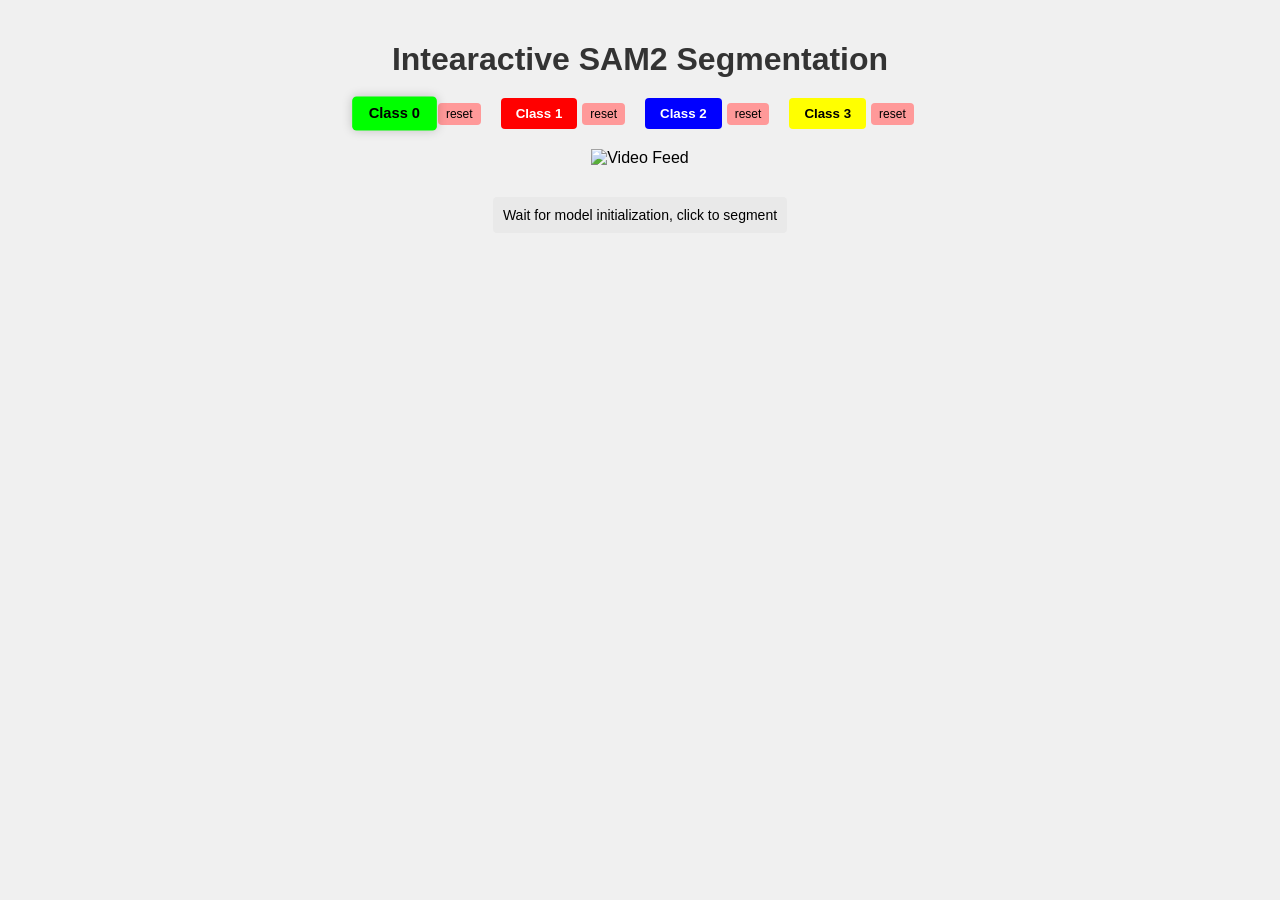
==== templates/app_index.html @ 6fe9a268 "connected" ====
<!DOCTYPE html>
<html lang="en">
<head>
    <meta charset="UTF-8">
    <meta name="viewport" content="width=device-width, initial-scale=1.0">
    <title>Real-Time SAM2</title>
    <style>
        body {
            font-family: Arial, sans-serif;
            margin: 0;
            padding: 20px;
            text-align: center;
            background-color: #f0f0f0;
        }
        h1 {
            color: #333;
            margin-bottom: 20px;
        }
        .container {
            display: flex;
            flex-direction: column;
            align-items: center;
            max-width: 1000px;
            margin: 0 auto;
        }
        .video-container {
            position: relative;
            margin-bottom: 20px;
            cursor: crosshair;
        }
        .controls {
            display: flex;
            justify-content: center;
            gap: 10px;
            margin-bottom: 20px;
        }
        .class-btn {
            padding: 8px 15px;
            border: none;
            border-radius: 4px;
            cursor: pointer;
            font-weight: bold;
            transition: all 0.3s;
        }
        .class-btn.active {
            transform: scale(1.1);
            box-shadow: 0 0 10px rgba(0,0,0,0.2);
        }
        #class0 { background-color: rgb(0, 255, 0); color: black; }
        #class1 { background-color: rgb(255, 0, 0); color: white; }
        #class2 { background-color: rgb(0, 0, 255); color: white; }
        #class3 { background-color: rgb(255, 255, 0); color: black; }
        .status {
            margin-top: 10px;
            padding: 10px;
            background-color: #e9e9e9;
            border-radius: 4px;
            font-size: 14px;
        }
        .reset-btn {
            padding: 8px 15px;
            border: none;
            border-radius: 4px;
            cursor: pointer;
            font-weight: bold;
            transition: all 0.3s;
            background-color: #ff5555;
            color: white;
            margin-left: 20px;
        }
        .reset-btn:hover {
            background-color: #ff3333;
            transform: scale(1.05);
        }
        /* 클래스 컨트롤 그룹 스타일 */
        .class-control {
            display: flex;
            align-items: center;
            margin-right: 10px;
        }
        
        /* 클래스별 초기화 버튼 스타일 */
        .reset-class-btn {
            padding: 4px 8px;
            border: none;
            border-radius: 4px;
            cursor: pointer;
            font-size: 12px;
            margin-left: 5px;
            background-color: #ff9999;
            color: black;
        }
        
        .reset-class-btn:hover {
            background-color: #ff7777;
        }
        
        /* 전체 초기화 버튼 스타일 */
        .reset-all-btn {
            padding: 8px 15px;
            border: none;
            border-radius: 4px;
            cursor: pointer;
            font-weight: bold;
            transition: all 0.3s;
            background-color: #ff5555;
            color: white;
            margin-left: 20px;
        }
        
        .reset-all-btn:hover {
            background-color: #ff3333;
            transform: scale(1.05);
        }
    </style>
</head>
<body>
    <div class="container">
        <h1>Intearactive SAM2 Segmentation</h1>
        
        <div class="controls">
            <div class="class-control">
                <button id="class0" class="class-btn active">Class 0</button>
                <button id="reset0" class="reset-class-btn">reset</button>
            </div>
            <div class="class-control">
                <button id="class1" class="class-btn">Class 1</button>
                <button id="reset1" class="reset-class-btn">reset</button>
            </div>
            <div class="class-control">
                <button id="class2" class="class-btn">Class 2</button>
                <button id="reset2" class="reset-class-btn">reset</button>
            </div>
            <div class="class-control">
                <button id="class3" class="class-btn">Class 3</button>
                <button id="reset3" class="reset-class-btn">reset</button>
            </div>
        </div>
        
        <div class="video-container" id="videoContainer">
            <img src="/video_feed" alt="Video Feed" id="videoFeed">
        </div>
        
        <div class="status" id="status">
            Wait for model initialization, click to segment
        </div>
    </div>

    <script>
        document.addEventListener('DOMContentLoaded', () => {
            const videoFeed = document.getElementById('videoFeed');
            const videoContainer = document.getElementById('videoContainer');
            const statusElement = document.getElementById('status');
            const classButtons = document.querySelectorAll('.class-btn');
            const resetClassButtons = document.querySelectorAll('.reset-class-btn');
            let currentClass = 0;

            // 비디오 피드 클릭 이벤트 처리
            videoContainer.addEventListener('click', (event) => {
                // 클릭 좌표 계산
                const rect = videoFeed.getBoundingClientRect();
                const x = event.clientX - rect.left;
                const y = event.clientY - rect.top;
                
                // 좌표를 실제 비디오 크기에 맞게 변환
                const videoX = x * (videoFeed.naturalWidth / rect.width);
                const videoY = y * (videoFeed.naturalHeight / rect.height);
                
                // 서버에 좌표 전송
                fetch('/click', {
                    method: 'POST',
                    headers: {
                        'Content-Type': 'application/json'
                    },
                    body: JSON.stringify({ x: videoX, y: videoY })
                })
                .then(response => response.json())
                .then(data => {
                    if (data.status === 'success') {
                        statusElement.textContent = `Object of class ${data.class} at coordinate (${Math.round(videoX)}, ${Math.round(videoY)}) added`;
                    }
                })
                .catch(error => {
                    console.error('Error:', error);
                    statusElement.textContent = 'Error: ' + error.message;
                });
            });

            // 클래스 버튼 클릭 이벤트 처리
            classButtons.forEach(button => {
                button.addEventListener('click', () => {
                    // 버튼 ID에서 클래스 번호 추출
                    const classNum = parseInt(button.id.replace('class', ''));
                    
                    // 서버에 클래스 변경 요청
                    fetch('/change_class', {
                        method: 'POST',
                        headers: {
                            'Content-Type': 'application/json'
                        },
                        body: JSON.stringify({ class: classNum })
                    })
                    .then(response => response.json())
                    .then(data => {
                        if (data.status === 'success') {
                            // 현재 클래스 업데이트
                            currentClass = data.current_class;
                            
                            // 버튼 활성화 상태 업데이트
                            classButtons.forEach(btn => {
                                btn.classList.remove('active');
                            });
                            document.getElementById(`class${currentClass}`).classList.add('active');
                            
                            statusElement.textContent = `Class ${currentClass} selected. Click to segment.`;
                        }
                    })
                    .catch(error => {
                        console.error('Error:', error);
                        statusElement.textContent = 'Error: ' + error.message;
                    });
                });
            });

            // 클래스별 초기화 버튼 이벤트 처리
            resetClassButtons.forEach(button => {
                button.addEventListener('click', () => {
                    // 버튼 ID에서 클래스 번호 추출 (reset0, reset1, ...)
                    const classNum = parseInt(button.id.replace('reset', ''));
                    
                    // 서버에 특정 클래스 초기화 요청
                    fetch('/reset_class', {
                        method: 'POST',
                        headers: {
                            'Content-Type': 'application/json'
                        },
                        body: JSON.stringify({ class: classNum })
                    })
                    .then(response => response.json())
                    .then(data => {
                        if (data.status === 'success') {
                            statusElement.textContent = `Class ${classNum} reset.`;
                        }
                    })
                    .catch(error => {
                        console.error('Error:', error);
                        statusElement.textContent = 'Error: ' + error.message;
                    });
                });
            });
        });
    </script>
</body>
</html>
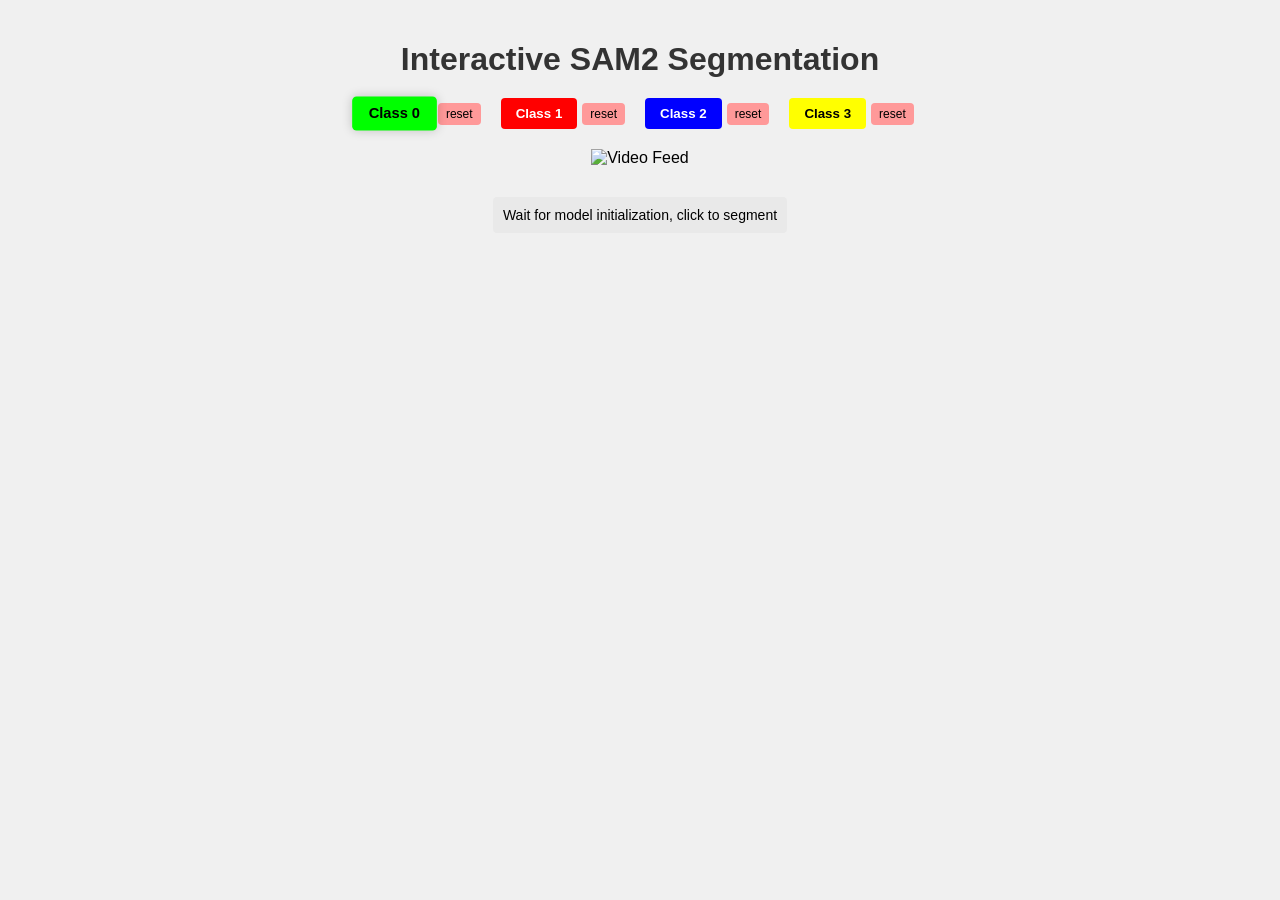
==== commit b7928351: "inference computer" ====
--- a/templates/app_index.html
+++ b/templates/app_index.html
@@ -117,7 +117,7 @@
 </head>
 <body>
     <div class="container">
-        <h1>Intearactive SAM2 Segmentation</h1>
+        <h1>Interactive SAM2 Segmentation</h1>
         
         <div class="controls">
             <div class="class-control">
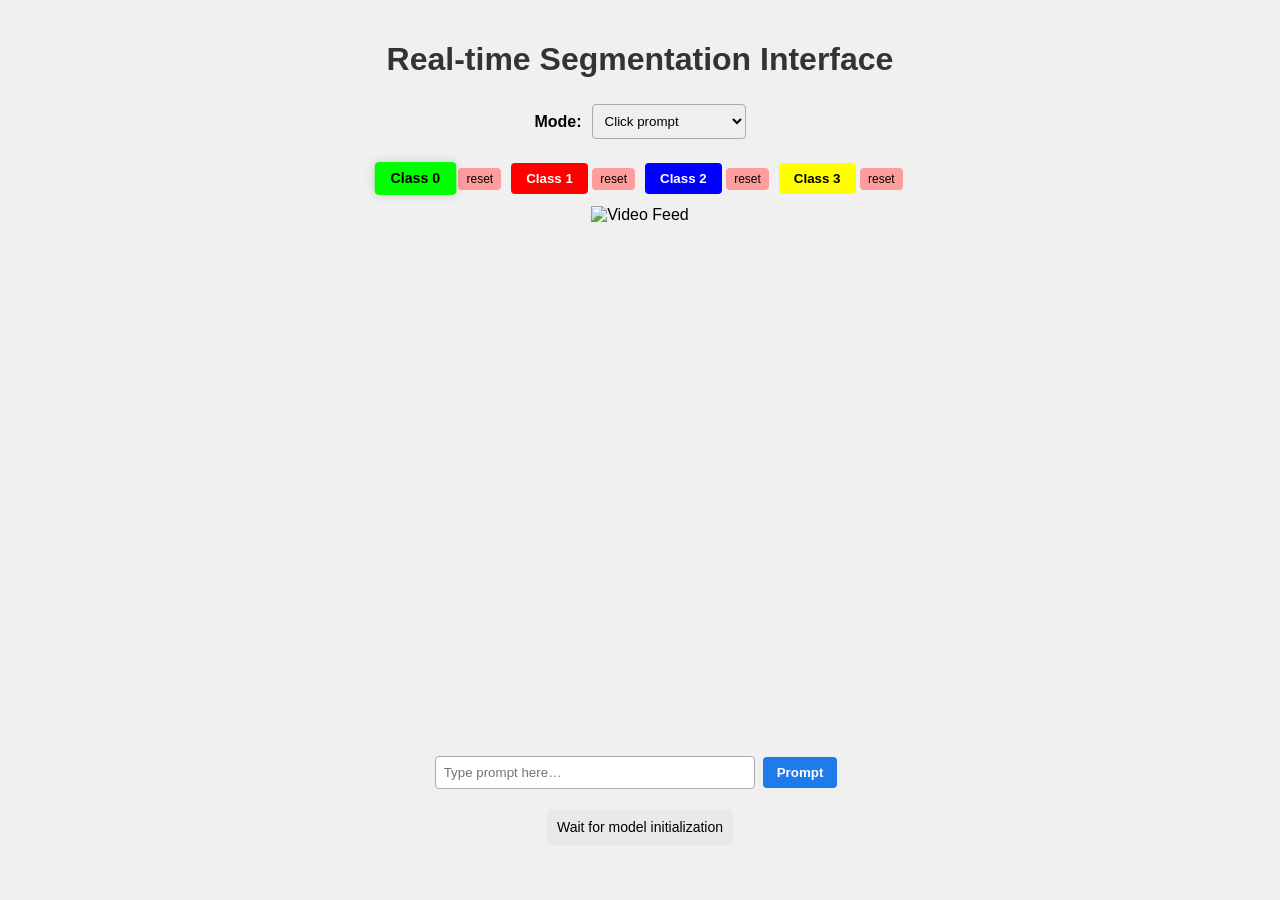
==== commit 819dd1b1: "msg req rep pattern fixed" ====
--- a/templates/app_index.html
+++ b/templates/app_index.html
@@ -1,255 +1,308 @@
-
 <!DOCTYPE html>
 <html lang="en">
 <head>
-    <meta charset="UTF-8">
-    <meta name="viewport" content="width=device-width, initial-scale=1.0">
-    <title>Real-Time SAM2</title>
-    <style>
-        body {
-            font-family: Arial, sans-serif;
-            margin: 0;
-            padding: 20px;
-            text-align: center;
-            background-color: #f0f0f0;
-        }
-        h1 {
-            color: #333;
-            margin-bottom: 20px;
-        }
-        .container {
-            display: flex;
-            flex-direction: column;
-            align-items: center;
-            max-width: 1000px;
-            margin: 0 auto;
-        }
-        .video-container {
-            position: relative;
-            margin-bottom: 20px;
-            cursor: crosshair;
-        }
-        .controls {
-            display: flex;
-            justify-content: center;
-            gap: 10px;
-            margin-bottom: 20px;
-        }
-        .class-btn {
-            padding: 8px 15px;
-            border: none;
-            border-radius: 4px;
-            cursor: pointer;
-            font-weight: bold;
-            transition: all 0.3s;
-        }
-        .class-btn.active {
-            transform: scale(1.1);
-            box-shadow: 0 0 10px rgba(0,0,0,0.2);
-        }
-        #class0 { background-color: rgb(0, 255, 0); color: black; }
-        #class1 { background-color: rgb(255, 0, 0); color: white; }
-        #class2 { background-color: rgb(0, 0, 255); color: white; }
-        #class3 { background-color: rgb(255, 255, 0); color: black; }
-        .status {
-            margin-top: 10px;
-            padding: 10px;
-            background-color: #e9e9e9;
-            border-radius: 4px;
-            font-size: 14px;
-        }
-        .reset-btn {
-            padding: 8px 15px;
-            border: none;
-            border-radius: 4px;
-            cursor: pointer;
-            font-weight: bold;
-            transition: all 0.3s;
-            background-color: #ff5555;
-            color: white;
-            margin-left: 20px;
-        }
-        .reset-btn:hover {
-            background-color: #ff3333;
-            transform: scale(1.05);
-        }
-        /* 클래스 컨트롤 그룹 스타일 */
-        .class-control {
-            display: flex;
-            align-items: center;
-            margin-right: 10px;
-        }
-        
-        /* 클래스별 초기화 버튼 스타일 */
-        .reset-class-btn {
-            padding: 4px 8px;
-            border: none;
-            border-radius: 4px;
-            cursor: pointer;
-            font-size: 12px;
-            margin-left: 5px;
-            background-color: #ff9999;
-            color: black;
-        }
-        
-        .reset-class-btn:hover {
-            background-color: #ff7777;
-        }
-        
-        /* 전체 초기화 버튼 스타일 */
-        .reset-all-btn {
-            padding: 8px 15px;
-            border: none;
-            border-radius: 4px;
-            cursor: pointer;
-            font-weight: bold;
-            transition: all 0.3s;
-            background-color: #ff5555;
-            color: white;
-            margin-left: 20px;
-        }
-        
-        .reset-all-btn:hover {
-            background-color: #ff3333;
-            transform: scale(1.05);
-        }
-    </style>
+  <meta charset="UTF-8"/>
+  <meta name="viewport" content="width=device-width, initial-scale=1.0"/>
+  <title>Interactive SAM2 Segmentation</title>
+  <style>
+    :root { --ui-bg:#f0f0f0; --ui-muted:#e9e9e9; }
+    * { box-sizing: border-box; }
+    body{font-family:Arial, sans-serif;margin:0;padding:20px;text-align:center;background-color:var(--ui-bg)}
+    h1{color:#333;margin-bottom:18px}
+    .container{display:flex;flex-direction:column;align-items:center;max-width:1000px;margin:0 auto}
+    .controls{display:flex;flex-wrap:wrap;justify-content:center;gap:10px;margin:10px 0 12px}
+    .class-btn{padding:8px 15px;border:none;border-radius:4px;cursor:pointer;font-weight:bold;transition:all .2s}
+    .class-btn.active{transform:scale(1.06);box-shadow:0 0 10px rgba(0,0,0,.15)}
+    #class0{background-color:rgb(0,255,0);color:black}
+    #class1{background-color:rgb(255,0,0);color:white}
+    #class2{background-color:rgb(0,0,255);color:white}
+    #class3{background-color:rgb(255,255,0);color:black}
+    .reset-class-btn{padding:4px 8px;border:none;border-radius:4px;cursor:pointer;font-size:12px;background:#ff9d9d}
+    .reset-class-btn:hover{background:#ff7c7c}
+
+    .modebar{display:flex;align-items:center;gap:10px;margin:8px 0 14px}
+    .modebar label{font-weight:bold}
+    select,input[type="text"]{padding:8px;border-radius:4px;border:1px solid #aaa}
+    .promptbar{display:flex;gap:8px;align-items:center;justify-content:center;margin:10px 0;flex-wrap:wrap}
+    .promptbar input[type="text"]{min-width:320px}
+    .btn{padding:8px 14px;border:none;border-radius:4px;cursor:pointer;font-weight:600}
+    .btn-primary{background:#1f7aec;color:white}
+    .btn-primary:hover{filter:brightness(1.05)}
+    .status{margin-top:10px;padding:10px;background-color:var(--ui-muted);border-radius:4px;font-size:14px;min-height:24px}
+
+    /* Video area */
+    .video-wrap{
+        position: relative;
+        display: inline-block;
+        user-select: none;
+        width: 80vw; /* Sets the width to 80% of the viewport width */
+        height: 60vh; /* Sets the height to 60% of the viewport height */
+    }
+    #videoFeed{
+        width: 100%;
+        height: 100%;
+        /* Use 'contain' to ensure the full view is always visible */
+        object-fit: contain;
+        -webkit-user-drag:none; 
+        user-drag:none; 
+        user-select:none; 
+        pointer-events:none;
+    }
+
+    /* Interaction overlay canvas that captures ALL input */
+    #overlay{
+      position:absolute;left:0;top:0;width:100%;height:100%;
+      pointer-events:auto; user-select:none; touch-action:none; /* prevent scrolling/dragging */
+    }
+    /* Drag box outline (drawn on canvas; fallback CSS rect if needed) */
+  </style>
 </head>
 <body>
-    <div class="container">
-        <h1>Interactive SAM2 Segmentation</h1>
-        
-        <div class="controls">
-            <div class="class-control">
-                <button id="class0" class="class-btn active">Class 0</button>
-                <button id="reset0" class="reset-class-btn">reset</button>
-            </div>
-            <div class="class-control">
-                <button id="class1" class="class-btn">Class 1</button>
-                <button id="reset1" class="reset-class-btn">reset</button>
-            </div>
-            <div class="class-control">
-                <button id="class2" class="class-btn">Class 2</button>
-                <button id="reset2" class="reset-class-btn">reset</button>
-            </div>
-            <div class="class-control">
-                <button id="class3" class="class-btn">Class 3</button>
-                <button id="reset3" class="reset-class-btn">reset</button>
-            </div>
-        </div>
-        
-        <div class="video-container" id="videoContainer">
-            <img src="/video_feed" alt="Video Feed" id="videoFeed">
-        </div>
-        
-        <div class="status" id="status">
-            Wait for model initialization, click to segment
-        </div>
-    </div>
-
-    <script>
-        document.addEventListener('DOMContentLoaded', () => {
-            const videoFeed = document.getElementById('videoFeed');
-            const videoContainer = document.getElementById('videoContainer');
-            const statusElement = document.getElementById('status');
-            const classButtons = document.querySelectorAll('.class-btn');
-            const resetClassButtons = document.querySelectorAll('.reset-class-btn');
-            let currentClass = 0;
-
-            // 비디오 피드 클릭 이벤트 처리
-            videoContainer.addEventListener('click', (event) => {
-                // 클릭 좌표 계산
-                const rect = videoFeed.getBoundingClientRect();
-                const x = event.clientX - rect.left;
-                const y = event.clientY - rect.top;
-                
-                // 좌표를 실제 비디오 크기에 맞게 변환
-                const videoX = x * (videoFeed.naturalWidth / rect.width);
-                const videoY = y * (videoFeed.naturalHeight / rect.height);
-                
-                // 서버에 좌표 전송
-                fetch('/click', {
-                    method: 'POST',
-                    headers: {
-                        'Content-Type': 'application/json'
-                    },
-                    body: JSON.stringify({ x: videoX, y: videoY })
-                })
-                .then(response => response.json())
-                .then(data => {
-                    if (data.status === 'success') {
-                        statusElement.textContent = `Object of class ${data.class} at coordinate (${Math.round(videoX)}, ${Math.round(videoY)}) added`;
-                    }
-                })
-                .catch(error => {
-                    console.error('Error:', error);
-                    statusElement.textContent = 'Error: ' + error.message;
-                });
-            });
-
-            // 클래스 버튼 클릭 이벤트 처리
-            classButtons.forEach(button => {
-                button.addEventListener('click', () => {
-                    // 버튼 ID에서 클래스 번호 추출
-                    const classNum = parseInt(button.id.replace('class', ''));
-                    
-                    // 서버에 클래스 변경 요청
-                    fetch('/change_class', {
-                        method: 'POST',
-                        headers: {
-                            'Content-Type': 'application/json'
-                        },
-                        body: JSON.stringify({ class: classNum })
-                    })
-                    .then(response => response.json())
-                    .then(data => {
-                        if (data.status === 'success') {
-                            // 현재 클래스 업데이트
-                            currentClass = data.current_class;
-                            
-                            // 버튼 활성화 상태 업데이트
-                            classButtons.forEach(btn => {
-                                btn.classList.remove('active');
-                            });
-                            document.getElementById(`class${currentClass}`).classList.add('active');
-                            
-                            statusElement.textContent = `Class ${currentClass} selected. Click to segment.`;
-                        }
-                    })
-                    .catch(error => {
-                        console.error('Error:', error);
-                        statusElement.textContent = 'Error: ' + error.message;
-                    });
-                });
-            });
-
-            // 클래스별 초기화 버튼 이벤트 처리
-            resetClassButtons.forEach(button => {
-                button.addEventListener('click', () => {
-                    // 버튼 ID에서 클래스 번호 추출 (reset0, reset1, ...)
-                    const classNum = parseInt(button.id.replace('reset', ''));
-                    
-                    // 서버에 특정 클래스 초기화 요청
-                    fetch('/reset_class', {
-                        method: 'POST',
-                        headers: {
-                            'Content-Type': 'application/json'
-                        },
-                        body: JSON.stringify({ class: classNum })
-                    })
-                    .then(response => response.json())
-                    .then(data => {
-                        if (data.status === 'success') {
-                            statusElement.textContent = `Class ${classNum} reset.`;
-                        }
-                    })
-                    .catch(error => {
-                        console.error('Error:', error);
-                        statusElement.textContent = 'Error: ' + error.message;
-                    });
-                });
-            });
-        });
-    </script>
+<div class="container">
+  <h1>Real-time Segmentation Interface</h1>
+
+  <div class="modebar">
+    <label for="modeSelect">Mode:</label>
+    <select id="modeSelect">
+      <option value="click">Click prompt</option>
+      <option value="text">Text prompt (sticky)</option>
+      <option value="dual">Dual (Text + Click)</option>
+      <option value="box">Bounding Box</option>
+    </select>
+  </div>
+
+
+  <div class="controls">
+    <div><button id="class0" class="class-btn active">Class 0</button> <button id="reset0" class="reset-class-btn">reset</button></div>
+    <div><button id="class1" class="class-btn">Class 1</button>       <button id="reset1" class="reset-class-btn">reset</button></div>
+    <div><button id="class2" class="class-btn">Class 2</button>       <button id="reset2" class="reset-class-btn">reset</button></div>
+    <div><button id="class3" class="class-btn">Class 3</button>       <button id="reset3" class="reset-class-btn">reset</button></div>
+  </div>
+
+  <div class="video-wrap" id="videoWrap">
+    <img id="videoFeed" draggable="false" alt="Video Feed" src="/video_feed"/>
+    <canvas id="overlay"></canvas>
+  </div>
+
+  <div class="promptbar" id="promptBar">
+    <input id="textPrompt" type="text" placeholder="Type prompt here…"/>
+    <button id="sendTextBtn" class="btn btn-primary">Prompt</button>
+    <span id="activeTextNote" style="font-size:12px;opacity:.8"></span>
+  </div>
+
+  <div class="status" id="status">Wait for model initialization</div>
+</div>
+
+<script>
+document.addEventListener('DOMContentLoaded', () => {
+  const video = document.getElementById('videoFeed');
+  const wrap  = document.getElementById('videoWrap');
+  const canvas= document.getElementById('overlay');
+  const ctx   = canvas.getContext('2d');
+
+  const modeSelect  = document.getElementById('modeSelect');
+  const promptBar   = document.getElementById('promptBar');
+  const textInput   = document.getElementById('textPrompt');
+  const sendTextBtn = document.getElementById('sendTextBtn');
+  const activeTextNote = document.getElementById('activeTextNote');
+  const statusEl = document.getElementById('status');
+
+  const classButtons = document.querySelectorAll('.class-btn');
+  const resetButtons = document.querySelectorAll('.reset-class-btn');
+
+  let currentMode = 'click';
+  let currentClass = 0;
+  let activeStickyText = '';
+
+  // Bounding-box state
+  let isDragging = false;
+  let dragStart = null;
+  let suppressNextClick = false; // avoid click after drag
+
+  // Size overlay to match displayed <img>
+  function resizeCanvasToVideo(){
+    const r = video.getBoundingClientRect();
+    canvas.width = Math.max(1, Math.floor(r.width));
+    canvas.height= Math.max(1, Math.floor(r.height));
+  }
+  window.addEventListener('resize', resizeCanvasToVideo);
+  video.addEventListener('load', resizeCanvasToVideo);
+
+  // Init from server
+  fetch('/get_mode').then(r=>r.json()).then(d=>{
+    if (d.mode){ currentMode = d.mode; modeSelect.value=currentMode; }
+    if (typeof d.active_text==='string'){ activeStickyText = d.active_text; }
+    updatePromptBar();
+    updateActiveTextNote();
+    resizeCanvasToVideo();
+  }).catch(()=>{ resizeCanvasToVideo(); });
+
+  function updatePromptBar(){
+    promptBar.style.display = (currentMode==='click' || currentMode==='box') ? 'none' : 'flex';
+    wrap.style.cursor = (currentMode==='text') ? 'text' : 'crosshair';
+  }
+  function updateActiveTextNote(){
+    activeTextNote.textContent = activeStickyText ? `Sticky text: "${activeStickyText}"` : 'Sticky text is empty';
+  }
+
+  modeSelect.addEventListener('change', () => {
+    currentMode = modeSelect.value;
+    updatePromptBar();
+    fetch('/set_mode', {method:'POST', headers:{'Content-Type':'application/json'}, body:JSON.stringify({mode: currentMode})});
+  });
+
+  textInput.addEventListener('keydown', e => {
+    if (e.key === 'Enter'){ e.preventDefault(); setSticky(); }
+  });
+  sendTextBtn.addEventListener('click', setSticky);
+
+  function setSticky(){
+    const text = textInput.value.trim();
+    if (!text){ statusEl.textContent='Please type a prompt first.'; return; }
+    fetch('/text_prompt', {method:'POST', headers:{'Content-Type':'application/json'}, body:JSON.stringify({text})})
+      .then(r=>r.json()).then(d=>{
+        if (d.status==='success'){
+          activeStickyText = d.active_text || text;
+          updateActiveTextNote();
+          statusEl.textContent = `Sticky text set: "${activeStickyText}"`;
+          textInput.value='';
+        } else {
+          statusEl.textContent = 'Error: ' + (d.message||'failed');
+        }
+      }).catch(err=> statusEl.textContent='Error: '+err.message);
+  }
+
+  // --- Coordinate helpers ---
+  function toDisplayXY(e){
+    const r = video.getBoundingClientRect();
+    const x = Math.max(0, Math.min(r.width,  e.clientX - r.left));
+    const y = Math.max(0, Math.min(r.height, e.clientY - r.top));
+    return {x,y, rect:r};
+  }
+  function toVideoXY(dispX, dispY, rect){
+    // map to natural resolution of the MJPEG frame
+    const sx = video.naturalWidth  / rect.width;
+    const sy = video.naturalHeight / rect.height;
+    return {vx: dispX * sx, vy: dispY * sy};
+  }
+
+  // --- Click (click & dual modes) captured on overlay canvas ---
+  canvas.addEventListener('click', (e) => {
+    if (suppressNextClick){ suppressNextClick=false; return; }
+    if (currentMode === 'box') return; // box handled by pointer events
+    const {x,y,rect} = toDisplayXY(e);
+    const {vx,vy} = toVideoXY(x,y,rect);
+    const maybeText = (currentMode === 'dual') ? (textInput.value.trim() || null) : null;
+
+    fetch('/click', {
+      method:'POST', headers:{'Content-Type':'application/json'},
+      body: JSON.stringify({x:vx, y:vy, text: maybeText})
+    })
+    .then(r=>r.json()).then(d=>{
+      if (d.status==='success'){
+        const coord = `(${Math.round(vx)}, ${Math.round(vy)})`;
+        if (d.applied_text){
+          statusEl.textContent = `Class ${d.class} @ ${coord}. Text applied for frame ${d.frame_idx}: "${d.applied_text}"`;
+          textInput.value=''; // do not clear sticky; only reset clears it
+        } else {
+          statusEl.textContent = `Object of class ${d.class} added @ ${coord}`;
+        }
+      } else statusEl.textContent = 'Error: ' + (d.message||'failed');
+    }).catch(err=> statusEl.textContent='Error: '+err.message);
+  });
+
+  // --- Bounding Box with Pointer Events (prevents native image drag/scroll) ---
+  canvas.addEventListener('pointerdown', (e) => {
+    if (currentMode !== 'box') return;
+    e.preventDefault();
+    canvas.setPointerCapture(e.pointerId);
+    isDragging = true;
+    const {x,y} = toDisplayXY(e);
+    dragStart = {x,y};
+    drawBox(x,y,x,y);
+  });
+
+  canvas.addEventListener('pointermove', (e) => {
+    if (!isDragging || currentMode !== 'box') return;
+    e.preventDefault();
+    const {x,y} = toDisplayXY(e);
+    drawBox(dragStart.x, dragStart.y, x, y);
+  });
+
+  function finishBox(e){
+    if (!isDragging) return;
+    e.preventDefault();
+    const {x,y,rect} = toDisplayXY(e);
+    isDragging = false;
+    clearCanvas();
+    const x1 = Math.min(dragStart.x, x), y1 = Math.min(dragStart.y, y);
+    const x2 = Math.max(dragStart.x, x), y2 = Math.max(dragStart.y, y);
+    const p1 = toVideoXY(x1,y1,rect), p2=toVideoXY(x2,y2,rect);
+
+    fetch('/box', {
+      method:'POST', headers:{'Content-Type':'application/json'},
+      body: JSON.stringify({x1:p1.vx, y1:p1.vy, x2:p2.vx, y2:p2.vy})
+    })
+    .then(r=>r.json()).then(d=>{
+      if (d.status==='success'){
+        statusEl.textContent = `Box sent for Class ${d.class} (frame ${d.frame_idx})`;
+      } else statusEl.textContent = 'Error: ' + (d.message||'failed');
+    }).catch(err=> statusEl.textContent='Error: '+err.message);
+
+    // Avoid the synthetic click that some UAs fire after a drag
+    suppressNextClick = true;
+    setTimeout(()=>{ suppressNextClick=false; }, 0);
+  }
+  canvas.addEventListener('pointerup',   finishBox);
+  canvas.addEventListener('pointercancel', finishBox);
+  canvas.addEventListener('pointerleave', (e)=>{ if(isDragging) finishBox(e); });
+
+  function clearCanvas(){ ctx.clearRect(0,0,canvas.width,canvas.height); }
+  function drawBox(x1,y1,x2,y2){
+    clearCanvas();
+    const x = Math.min(x1,x2), y = Math.min(y1,y2);
+    const w = Math.abs(x2-x1), h = Math.abs(y2-y1);
+    ctx.lineWidth = 2;
+    ctx.setLineDash([6,6]);
+    ctx.strokeStyle = '#222';
+    ctx.strokeRect(x,y,w,h);
+    ctx.setLineDash([]);
+  }
+
+  // Class switching
+  classButtons.forEach(btn=>{
+    btn.addEventListener('click', ()=>{
+      const cls = parseInt(btn.id.replace('class',''));
+      fetch('/change_class',{method:'POST',headers:{'Content-Type':'application/json'},body:JSON.stringify({class:cls})})
+        .then(r=>r.json()).then(d=>{
+          if (d.status==='success'){
+            currentClass = d.current_class;
+            classButtons.forEach(b=>b.classList.remove('active'));
+            document.getElementById(`class${currentClass}`).classList.add('active');
+            statusEl.textContent = `Class ${currentClass} selected. ` +
+              (currentMode==='box'?'Drag to draw a box.':
+               currentMode==='text'?'Set sticky text and it will apply to next frames.':'Click to segment.');
+          } else statusEl.textContent='Error: '+(d.message||'failed');
+        }).catch(err=> statusEl.textContent='Error: '+err.message);
+    });
+  });
+
+  // Reset (also clears sticky text on backend)
+  resetButtons.forEach(btn=>{
+    btn.addEventListener('click', ()=>{
+      const cls = parseInt(btn.id.replace('reset',''));
+      fetch('/reset_class',{method:'POST',headers:{'Content-Type':'application/json'},body:JSON.stringify({class:cls})})
+        .then(r=>r.json()).then(d=>{
+          if (d.status==='success'){
+            activeStickyText = d.active_text || '';
+            updateActiveTextNote();
+            statusEl.textContent = `Class ${cls} reset (sticky text cleared).`;
+          } else statusEl.textContent='Error: '+(d.message||'failed');
+        }).catch(err=> statusEl.textContent='Error: '+err.message);
+    });
+  });
+});
+</script>
 </body>
-</html>+</html>
+
